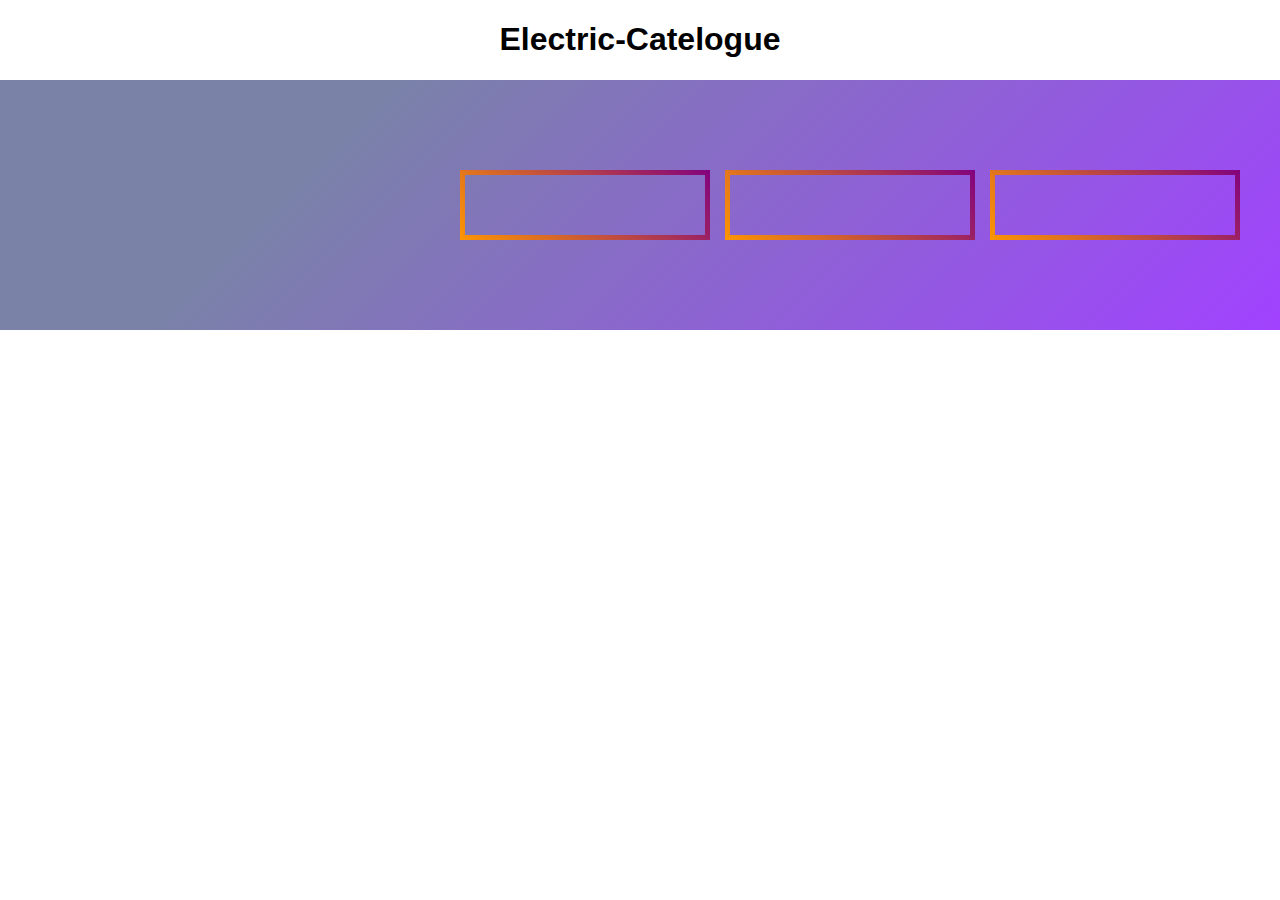
==== ELECTRIC.html @ 6e09bb6d "commit" ====
<!DOCTYPE html>
<html lang="en">
<head>
    <meta charset="UTF-8">
    <meta http-equiv="X-UA-Compatible" content="IE=edge">
    <meta name="viewport" content="width=device-width, initial-scale=1.0">
    <title>Document</title>
    <link rel="stylesheet" href="./style.css">
</head>
<body>
    <div><h1 style="text-align:center;">Electric-Catelogue </h1></div>

    <section id="catelogue">
        
        <div class="content catelogue--content">
          <div class="left"></div>
          <div class="right">
            <div class="item"></div>
            <div class="item"></div>
            <div class="item">

            </div>
          </div>
        </div>
      </section>
</body>
</html>
---- style.css ----
html {
    line-height: 1.15;
  }
  
  * {
    -webkit-box-sizing: border-box;
    box-sizing: border-box;
  }
  
  body {
    margin: 0;
    font-family: 'Oxygen', sans-serif;
    position: relative;
  }
  
  section {
    padding: 90px 15px;
  }
  
  .content {
    max-width: 1200px;
    display: block;
    margin: 0 auto;
  }
  
  p {
    font-size: 18px;
    margin: 5px 0 10px;
  }
  
  .bold {
    font-weight: 700;
  }
  
  .orange {
    color: #FF5100;
  }
  
  h2 {
    font-size: 36px;
    margin: 5px 0 10px;
  }
  
 
    h2 {
      font-size: 70px;
      color: #848484;
      font-weight: 700;
    }

  
  img {
    max-width: 100%;
    height: auto;
  }
  
  .center {
    text-align: center;
  }
  .site-header {
    z-index: 10;
    font-family: 'Roboto Condensed', sans-serif;
    display: -webkit-box;
    display: -ms-flexbox;
    display: flex;
    -webkit-box-align: center;
        -ms-flex-align: center;
            align-items: center;
    -webkit-box-orient: vertical;
    -webkit-box-direction: normal;
        -ms-flex-direction: column;
            flex-direction: column;
    position: -webkit-sticky;
    position: sticky;
    top: 0;
    background-color: #FFF;
  }
  
  .site-header {
      -webkit-box-pack: justify;
          -ms-flex-pack: justify;
              justify-content: space-between;
      -webkit-box-orient: horizontal;
      -webkit-box-direction: normal;
          -ms-flex-direction: row;
              flex-direction: row;
    
  }
  
  .site-header .nav-logo {
    -ms-flex-item-align: start;
        align-self: flex-start;
    padding: 10px 5px 5px;
  }
  
  .site-header .nav-logo a img {
    max-width: 200px;
    height: auto;
  }
  
  .site-header .nav-logo a img {
      max-width: 314px;
      height: auto;
    
  }
  
  .site-header .nav-links {
    display: none;
    width: 100%;
    background-color: #DEF0FF;
  }
  
  .site-header .nav-links {
      display: block;
      background-color: #FFF;
    
  }
  
  .site-header .nav-links ul {
    padding: 0;
    display: -webkit-box;
    display: -ms-flexbox;
    display: flex;
    -webkit-box-orient: vertical;
    -webkit-box-direction: normal;
        -ms-flex-direction: column;
            flex-direction: column;
    -webkit-box-pack: end;
        -ms-flex-pack: end;
            justify-content: flex-end;
  }
  
  .site-header .nav-links ul {
      -webkit-box-orient: horizontal;
      -webkit-box-direction: normal;
          -ms-flex-direction: row;
              flex-direction: row;
    
  }
  
  .site-header .nav-links ul li {
    list-style: none;
  }
  
  .site-header .nav-links ul li a {
    font-size: 18px;
    text-transform: uppercase;
    font-family: 400;
    color: #7f53ac;
    letter-spacing: 1.2px;
    padding: 10px 15px;
    text-decoration: none;
    display: block;
  }
  
  .site-header .nav-links ul li:hover {
    background-color: #efe0ff;
  }
  
  .site-header button {
    cursor: pointer;
    background: transparent;
    border: none;
    max-width: 50px;
    display: block;
    position: absolute;
    top: 10px;
    right: 10px;
  }
  
  .site-header button {
      top: 20px;
    
  }
  
  .site-header button {
      display: none;
    
  }
  
  .nav-links.active {
    display: block;
  }
  .banner {
    padding: 90px 15px;
    background-color: #923cb5;
    background-image: linear-gradient(147deg, #923cb5 0%, #000000 74%);
    text-align: center;
    color: #FFFFFF;
  }
  
  .banner .banner--content {
    max-width: 1400px;
    height: auto;
    display: block;
    margin: 0 auto;
    background-repeat: no-repeat;
    background-position: top right;
    background-size: contain;
  }
  
  .banner .banner--content .name {
    text-transform: uppercase;
  }
  
  .banner .banner--content .designation {
    color: rgba(255, 255, 255, 0.7);
    text-transform: uppercase;
    font-family: 'Oxygen', sans-serif;
    font-weight: 700;
    font-size: 36px;
    margin: 0;
  }
  
  .banner .banner--content .designation {
      font-size: 70px;
    
  }
  
  .banner .banner--content .tagline {
    font-size: 18px;
  }
  
  .banner .banner--content .tagline {
      font-size: 26px;
    
  }
  
  .promo {
    background-color: #DEF0FF;
  }
  
  .promo .content h2 {
    font-size: 36px;
    font-weight: 300;
    color: #222;
    text-shadow: 0 1px 2px #222;
  }
  
  .promo .content h2 {
      font-size: 70px;

  }
  
  .promo .content h2 span.orange {
    font-weight: 700;
  }
  
  .promo .content p {
    font-size: 22px;
  }
  .promo .content p {
      font-size: 36px;
    
  }
  #about .content h2 {
    text-align: center;
  }
  
  #about .about-container {
    display: block;
  }
  #about .about-container {
      display: -webkit-box;
      display: -ms-flexbox;
      display: flex;
      -webkit-box-pack: justify;
          -ms-flex-pack: justify;
              justify-content: space-between;
    
  }
  #about .about-container-left {
    -ms-flex-preferred-size: 40%;
        flex-basis: 40%;
    background: #DEF0FF;
    padding: 30px 15px;
  }
  #about .about-container-left li {
    font-style: italic;
    line-height: 1.9;
  }
  #about .about-container-right {
    -ms-flex-preferred-size: 60%;
        flex-basis: 60%;
    background: #F2F3F8;
    display: -webkit-box;
    display: -ms-flexbox;
    display: flex;
    -ms-flex-wrap: wrap;
        flex-wrap: wrap;
  }
  #about .about-container-right img {
    max-width: 100%;
    -ms-flex-item-align: start;
        align-self: flex-start;
  }
  #about .about-container-right img {
      -ms-flex-item-align: stretch;
          -ms-grid-row-align: stretch;
          align-self: stretch;
    
  }





#cate {
  background-color: #7f53ac;
  font-size: 25px;
  background-image: linear-gradient(315deg, #a142ff 0%, #7a82a8 74%);
}

#cate .cate--content {
  display: block;
}

#cate .cate--content {
    display: -webkit-box;
    display: -ms-flexbox;
    display: flex;
    -webkit-box-pack: justify;
        -ms-flex-pack: justify;
            justify-content: space-between;
    -webkit-box-align: center;
        -ms-flex-align: center;
            align-items: center;
  }

#cate .cate--content .left {
  -ms-flex-preferred-size: 30%;
      flex-basis: 30%;
}

#cate .cate--content .left h2 {
  font-size: 56px;
  color: #222;
}

#cate .cate--content .right {
  -ms-flex-preferred-size: 65%;
      flex-basis: 65%;
  display: block;
}

#cate .cate--content .right {
    display: -webkit-box;
    display: -ms-flexbox;
    display: flex;
    -webkit-box-pack: justify;
        -ms-flex-pack: justify;
            justify-content: space-between;
  }


#cate .cate--content .right .item {
  -ms-flex-preferred-size: 32%;
      flex-basis: 32%;
  text-align: center;
  border: 1px solid #222;
  padding: 30px 15px;
  margin-bottom: 30px;
  border-width: 5px 5px 5px 5px;
  -o-border-image: linear-gradient(45deg, #ff9800 0%, purple 100%);
     border-image: linear-gradient(45deg, #ff9800 0%, purple 100%);
  border-image-slice: 9;
  border-style: solid;
}

#cate .cate--content .right .item {
    margin-bottom: 0;
  }


#cate .cate--content .right .item img {
  max-width: 100px;
  height: auto;
}


  #contact .contact-detail, #contact address {
    max-width: 600px;
    display: block;
    margin: 0 auto;
  }
  #contact address {
    margin-top: 60px;
  }
  #contact address a {
    text-decoration: none;
  }

  
  .site-footer {
    background-color: rgb(71, 56, 56);
    padding: 90px 15px 30px;
  }
  .site-footer .site-footer--content {
    max-width: 600px;
    display: block;
    margin: 0 auto;
    color: #FFF;
    border-bottom: 1px solid #0000004D;
  }
    .site-footer .site-footer--content {
      display: -webkit-box;
      display: -ms-flexbox;
      display: flex;
      -webkit-box-pack: justify;
          -ms-flex-pack: justify;
              justify-content: space-between;
      -webkit-box-align: start;
          -ms-flex-align: start;
              align-items: flex-start;
    }
  
  .site-footer .site-footer--content .footer-left {
    -ms-flex-preferred-size: 55%;
        flex-basis: 55%;
  }
  .site-footer .site-footer--content .footer-left p {
    font-size: 16px;
    line-height: 1.6;
    color: #E0E0E0;
  }
  .site-footer .site-footer--content .footer-right {
    -ms-flex-preferred-size: 40%;
        flex-basis: 40%;
    text-align: right;
  }
  .site-footer .site-footer--content a {
    color: #FFF;
    text-decoration: none;
  }  
  .site-footer .copyright-notice {
    padding-top: 20px;
    text-align: center;
    color: #7A7A7A;
    border-top: 1px solid #FFFFFF0D;
  }

  






  
#catelogue {
  background-color: #7f53ac;
  font-size: 25px;
  background-image: linear-gradient(315deg, #a142ff 0%, #7a82a8 74%);
}

#catelogue .catelogue--content {
  display: block;
}

#catelogue .catelogue--content {
    display: -webkit-box;
    display: -ms-flexbox;
    display: flex;
    -webkit-box-pack: justify;
        -ms-flex-pack: justify;
            justify-content: space-between;
    -webkit-box-align: center;
        -ms-flex-align: center;
            align-items: center;
  }

#catelogue .catelogue--content .left {
  -ms-flex-preferred-size: 30%;
      flex-basis: 30%;
}

#catelogue .catelogue--content .left h2 {
  font-size: 56px;
  color: #222;
}

#catelogue .catelogue--content .right {
  -ms-flex-preferred-size: 65%;
      flex-basis: 65%;
  display: block;
}

#catelogue .catelogue--content .right {
    display: -webkit-box;
    display: -ms-flexbox;
    display: flex;
    -webkit-box-pack: justify;
        -ms-flex-pack: justify;
            justify-content: space-between;
  }


#catelogue .catelogue--content .right .item {
  -ms-flex-preferred-size: 32%;
      flex-basis: 32%;
  text-align: center;
  border: 1px solid #222;
  padding: 30px 15px;
  margin-bottom: 30px;
  border-width: 5px 5px 5px 5px;
  -o-border-image: linear-gradient(45deg, #ff9800 0%, purple 100%);
     border-image: linear-gradient(45deg, #ff9800 0%, purple 100%);
  border-image-slice: 9;
  border-style: solid;
}

#catelogue .catelogue--content .right .item {
    margin-bottom: 0;
  }


#catelogue .catelogue--content .right .item img {
  max-width: 100px;
  height: auto;
}
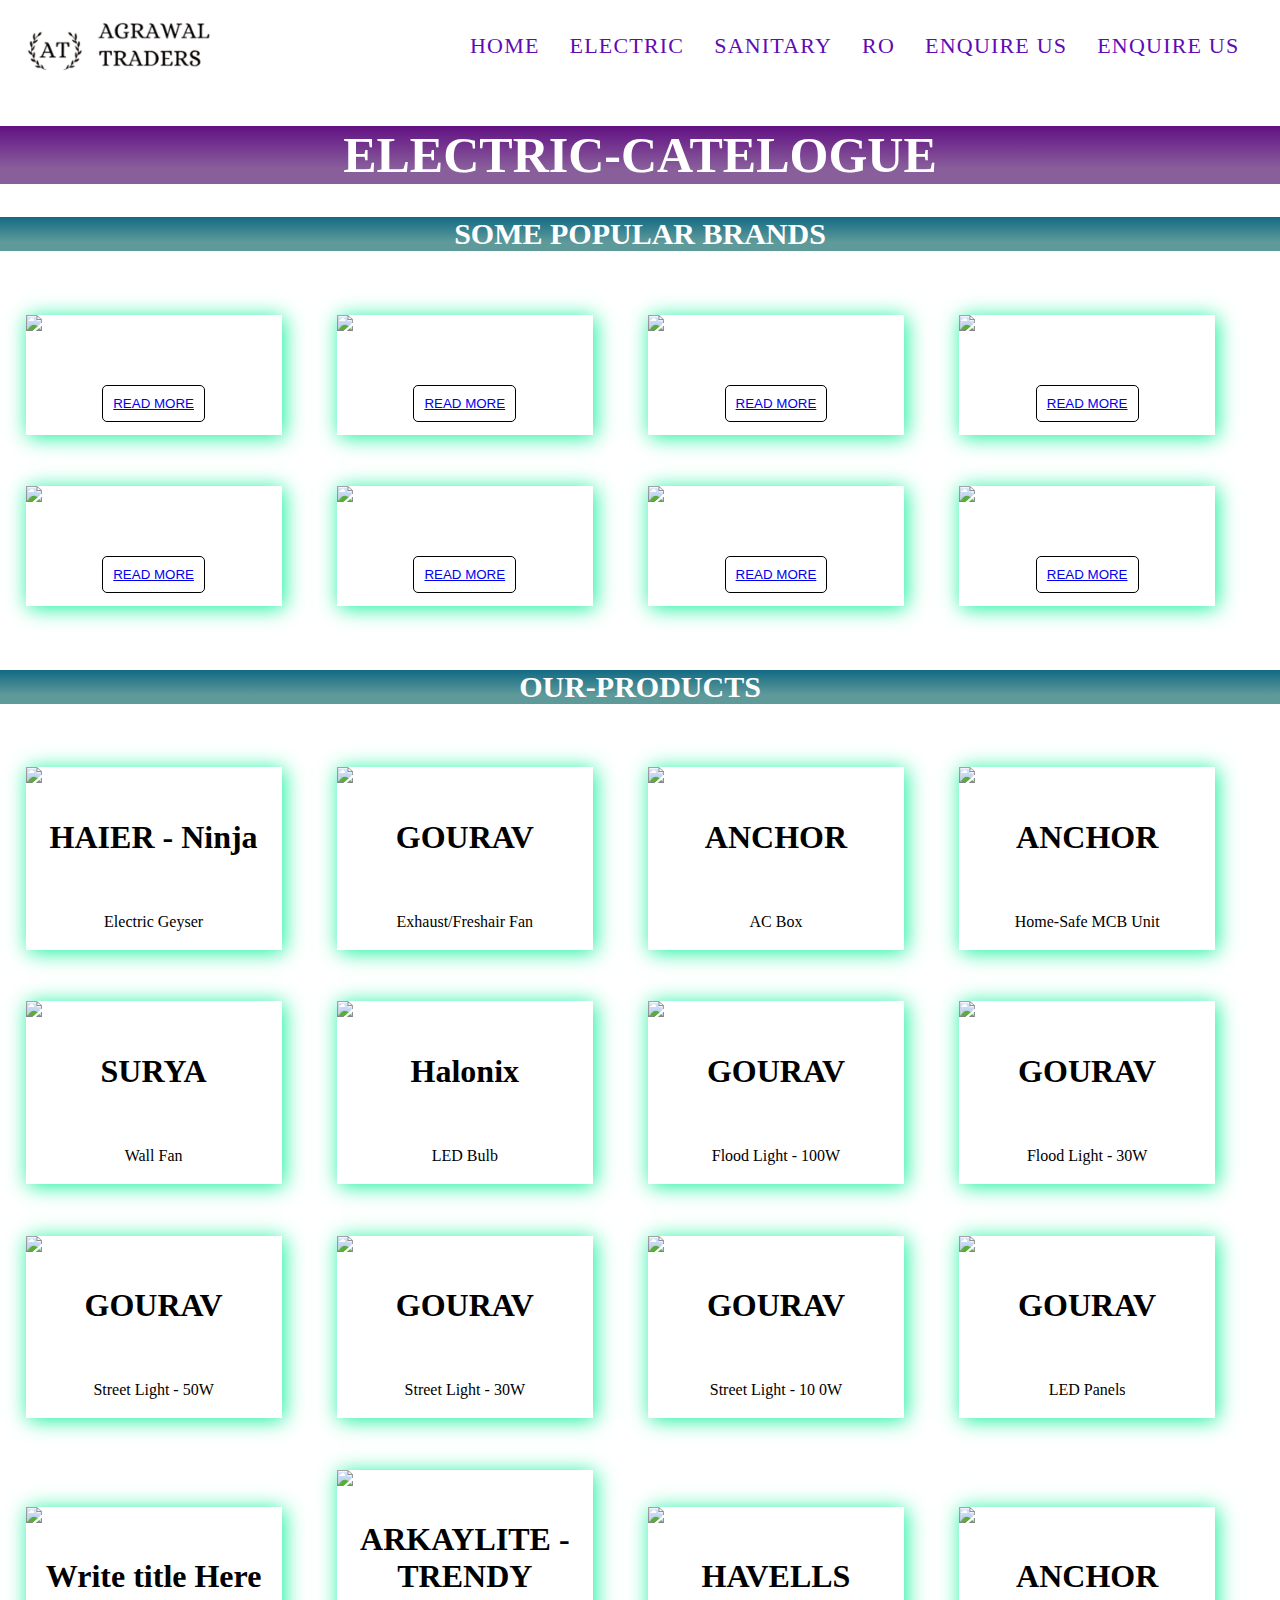
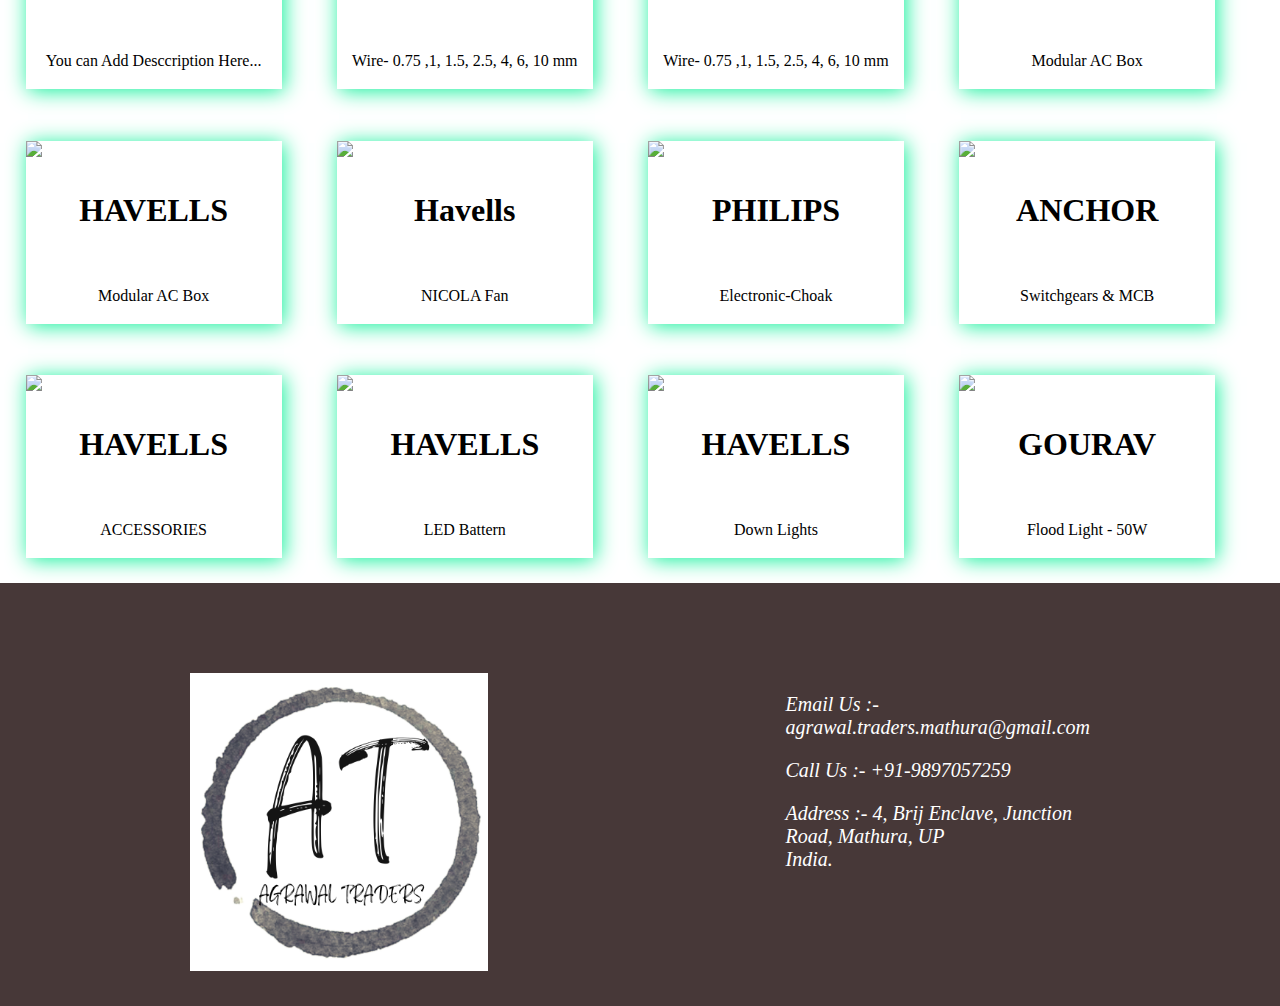
==== commit 99ad94f2: "commit" ====
--- a/ELECTRIC.html
+++ b/ELECTRIC.html
@@ -4,24 +4,427 @@
     <meta charset="UTF-8">
     <meta http-equiv="X-UA-Compatible" content="IE=edge">
     <meta name="viewport" content="width=device-width, initial-scale=1.0">
-    <title>Document</title>
+    <title>AT-Electric Catelogue</title>
     <link rel="stylesheet" href="./style.css">
 </head>
 <body>
-    <div><h1 style="text-align:center;">Electric-Catelogue </h1></div>
-
-    <section id="catelogue">
+
+   <nav class="header">
+      <img src="./images/logo agrawal traders.png" alt=""  height="10%" width="15%">
+      
+      <div class="links">
+        <ul>
+          <li><a href="index.html">Home</a></li>
+          <li><a href="ELECTRIC.html">ELECTRIC</a></li>
+          <li><a href="SANITARY.html">SANITARY</a></li>
+          <li><a href="RO.html">RO</a></li>
+          <li><a href="Enquiry.html">Enquire Us</a></li>
+          <li><a href="Enquiry.html">Enquire Us</a></li>
+        </ul>
+      </div>
+  </nav>
+
+
+
+  <div class="top"><h1 style="text-align:center;">ELECTRIC-CATELOGUE </h1></div>
+  
+  <div class="mid">
+    <h1 style="text-align:center">SOME POPULAR BRANDS</h1>  
+   </div>
+    <br>
+<div class="main">
+   <div class="card">
+   <div class="image">
+      <img src="./images/logo/havells.png">
+   </div>
+   <div class="des">
+    <button><a href="https://www.havells.com/">READ MORE</a></button>
+   </div>
+   </div>
+   
+   <div class="card">
+   <div class="image">
+      <img src="./images/logo/anchor.png">
+   </div>
+   <div class="des">
+    <button><a href="https://lsin.panasonic.com/">READ MORE</a></button>
+   </div>
+   </div>
+   
+
+   <div class="card">
+    <div class="image">
+       <img src="./images/logo/philips.png">
+    </div>
+    <div class="des">
+     <button><a href="https://www.lighting.philips.co.in/">READ MORE</a></button>
+    </div>
+    </div>
+   
+    
+    <div class="card">
+   <div class="image">
+      <img src="./images/logo/HALONIX.png">
+   </div>
+   <div class="des">
+    <button><a href="https://www.halonix.co.in/">READ MORE</a></button>
+   </div>
+   </div>
+   
+
+   <div class="card">
+    <div class="image">
+       <img src="./images/logo/kent.png">
+    </div>
+    <div class="des">
+     <button><a href="https://www.kentbharat.com/">READ MORE</a></button>
+    </div>
+    </div>
+   
+
+    <div class="card">
+    <div class="image">
+       <img src="./images/logo/orient.png">
+    </div>
+    <div class="des">
+     <button><a href="https://www.orientelectric.com/">READ MORE</a></button>
+    </div>
+    </div>
+   
+
+    <div class="card">
+    <div class="image">
+       <img src="./images/logo/crompton.png">
+    </div>
+    <div class="des">
+     <button><a href="https://www.crompton.co.in/">READ MORE</a></button>
+    </div>
+    </div>
+   
+
+    <div class="card">
+    <div class="image">
+       <img src="./images/logo/surya.png">
+    </div>
+    <div class="des">
+     <button><a href="https://surya.co.in/">READ MORE</a></button>
+    </div>
+    </div>
+   
+<br>
+</div>
+<br>
+<div class="mid">
+<h1 style="text-align:center">OUR-PRODUCTS</h1>
+</div>
+<br>
+
+
+   <div class="card">
+   <div class="image">
+      <img src="./images/products/E1.png">
+   </div>
+   <div class="title">
+    <h1>HAIER - Ninja</h1>
+   </div>
+   <div class="des">
+    <p>Electric Geyser </p>
+   </div>
+   </div>
+   
+   <div class="card">
+   <div class="image">
+      <img src="./images/products/E2.png">
+   </div>
+   <div class="title">
+    <h1>GOURAV</h1>
+   </div>
+   <div class="des">
+    <p>Exhaust/Freshair Fan</p>
+   </div>
+   </div>
+
+   <div class="card">
+   <div class="image">
+      <img src="./images/products/E3.png">
+   </div>
+   <div class="title">
+    <h1>ANCHOR</h1>
+   </div>
+   <div class="des">
+    <p>AC Box</p>
+   </div>
+   </div>
+
+   <div class="card">
+   <div class="image">
+      <img src="./images/products/E4.png">
+   </div>
+   <div class="title">
+    <h1>ANCHOR</h1>
+   </div>
+   <div class="des">
+    <p>Home-Safe MCB Unit</p>
+   </div>
+   </div>
+
+   <div class="card">
+   <div class="image">
+      <img src="./images/products/E5.png">
+   </div>
+   <div class="title">
+    <h1>SURYA</h1>
+   </div>
+   <div class="des">
+    <p>Wall Fan</p>
+   </div>
+   </div>
+
+   <div class="card">
+   <div class="image">
+      <img src="./images/products/E6.png">
+   </div>
+   <div class="title">
+    <h1>Halonix</h1>
+   </div>
+   <div class="des">
+    <p>LED Bulb</p>
+   </div>
+   </div>
+
+   <div class="card">
+   <div class="image">
+      <img src="./images/products/E7.png">
+   </div>
+   <div class="title">
+    <h1>GOURAV</h1>
+   </div>
+   <div class="des">
+    <p>Flood Light - 100W</p>
+   </div>
+   </div>
+
+   <div class="card">
+   <div class="image">
+      <img src="./images/products/E8.png">
+   </div>
+   <div class="title">
+    <h1>GOURAV</h1>
+   </div>
+   <div class="des">
+    <p>Flood Light - 30W</p>
+   </div>
+   </div>
+
+   <div class="card">
+   <div class="image">
+      <img src="./images/products/E9.png">
+   </div>
+   <div class="title">
+    <h1>GOURAV</h1>
+   </div>
+   <div class="des">
+    <p>Street Light - 50W</p>
+   </div>
+   </div>
+
+   <div class="card">
+   <div class="image">
+      <img src="./images/products/E10.png">
+   </div>
+   <div class="title">
+    <h1>GOURAV</h1>
+   </div>
+   <div class="des">
+    <p>Street Light - 30W</p>
+   </div>
+   </div>
+
+   <div class="card">
+   <div class="image">
+      <img src="./images/products/E11.png">
+   </div>
+   <div class="title">
+    <h1>GOURAV</h1>
+   </div>
+   <div class="des">
+    <p>Street Light - 10   0W</p>
+   </div>
+   </div>
+
+   <div class="card">
+   <div class="image">
+      <img src="./images/products/E12.png">
+   </div>
+   <div class="title">
+    <h1>GOURAV</h1>
+   </div>
+   <div class="des">
+    <p>LED Panels</p>
+   </div>
+   </div>
+
+   <div class="card">
+   <div class="image">
+      <img src="./images/products/E13.png">
+   </div>
+   <div class="title">
+    <h1>Write title Here</h1>
+   </div>
+   <div class="des">
+    <p>You can Add Desccription Here...</p>
+   </div>
+   </div>
+
+   <div class="card">
+   <div class="image">
+      <img src="./images/products/E14.png">
+   </div>
+   <div class="title">
+    <h1>ARKAYLITE - TRENDY</h1>
+   </div>
+   <div class="des">
+    <p>Wire- 0.75 ,1, 1.5, 2.5, 4, 6, 10 mm  </p>
+   </div>
+   </div>
+
+   <div class="card">
+   <div class="image">
+      <img src="./images/products/E15.png">
+   </div>
+   <div class="title">
+    <h1>HAVELLS</h1>
+   </div>
+   <div class="des">
+    <p>Wire- 0.75 ,1, 1.5, 2.5, 4, 6, 10 mm  </p>
+   </div>
+   </div>
+
+   <div class="card">
+   <div class="image">
+      <img src="./images/products/E16.png">
+   </div>
+   <div class="title">
+    <h1>ANCHOR</h1>
+   </div>
+   <div class="des">
+    <p>Modular AC Box</p>
+   </div>
+   </div>
+
+   <div class="card">
+   <div class="image">
+      <img src="./images/products/E17.png">
+   </div>
+   <div class="title">
+    <h1>HAVELLS</h1>
+   </div>
+   <div class="des">
+    <p>Modular AC Box</p>
+   </div>
+   </div>
+
+   <div class="card">
+   <div class="image">
+      <img src="./images/products/E18.png">
+   </div>
+   <div class="title">
+    <h1>Havells</h1>
+   </div>
+   <div class="des">
+    <p>NICOLA Fan</p>
+   </div>
+   </div>
+
+   <div class="card">
+   <div class="image">
+      <img src="./images/products/E19.png">
+   </div>
+   <div class="title">
+    <h1>PHILIPS</h1>
+   </div>
+   <div class="des">
+    <p>Electronic-Choak</p>
+   </div>
+   </div>
+
+   <div class="card">
+   <div class="image">
+      <img src="./images/products/E20.png">
+   </div>
+   <div class="title">
+    <h1>ANCHOR</h1>
+   </div>
+   <div class="des">
+    <p>Switchgears & MCB</p>
+   </div>
+   </div>
+
+   <div class="card">
+   <div class="image">
+      <img src="./images/products/E21.png">
+   </div>
+   <div class="title">
+    <h1>HAVELLS</h1>
+   </div>
+   <div class="des">
+    <p>ACCESSORIES</p>
+   </div>
+   </div>
+
+   <div class="card">
+   <div class="image">
+      <img src="./images/products/E22.png">
+   </div>
+   <div class="title">
+    <h1>HAVELLS</h1>
+   </div>
+   <div class="des">
+    <p>LED Battern</p>
+   </div>
+   </div>
+   
+   <div class="card">
+   <div class="image">
+      <img src="./images/products/E23.png">
+   </div>
+   <div class="title">
+    <h1>HAVELLS</h1>
+   </div>
+   <div class="des">
+    <p>Down Lights</p>
+   </div>
+   </div>
+
+   <div class="card">
+   <div class="image">
+      <img src="./images/products/E24.png">
+   </div>
+   <div class="title">
+    <h1>GOURAV</h1>
+   </div>
+   <div class="des">
+    <p>Flood Light - 50W</p>
+   </div>
+   </div>
+
+
+   <footer class="site-footer">
+      <div class="content site-footer--content">
+        <div class="left">
+          <a href="./images/Location.png"><img src="./images/AT.png" alt="AGRAWAL Traders" height="50%" width="50%"></div></a>
         
-        <div class="content catelogue--content">
-          <div class="left"></div>
-          <div class="right">
-            <div class="item"></div>
-            <div class="item"></div>
-            <div class="item">
-
-            </div>
-          </div>
+        <div class="right">
+          <address>
+            <p>Email Us :- <a href="agrawal.traders.mathura@gmail.com">agrawal.traders.mathura@gmail.com</a></p>
+            <p></p>Call Us :- <a href="tel:+919897057259">+91-9897057259</a></p>
+            <p>Address :- 4, Brij Enclave, Junction Road, Mathura, UP<br>
+              India.</p>
+              <br>
+          </address>
         </div>
-      </section>
+      </div>
+    </footer>
 </body>
+
 </html>--- a/style.css
+++ b/style.css
@@ -1,521 +1,400 @@
 
-html {
-    line-height: 1.15;
-  }
-  
-  * {
-    -webkit-box-sizing: border-box;
-    box-sizing: border-box;
-  }
-  
+  @media screen and  (max-width: 1600px){
   body {
     margin: 0;
-    font-family: 'Oxygen', sans-serif;
     position: relative;
   }
-  
+}
+
+@media screen and  (max-width: 1600px){
   section {
     padding: 90px 15px;
   }
-  
+}
+ 
+@media screen and  (max-width: 1600px){
   .content {
     max-width: 1200px;
     display: block;
     margin: 0 auto;
   }
-  
-  p {
-    font-size: 18px;
-    margin: 5px 0 10px;
-  }
-  
-  .bold {
-    font-weight: 700;
-  }
-  
-  .orange {
-    color: #FF5100;
-  }
-  
-  h2 {
-    font-size: 36px;
-    margin: 5px 0 10px;
-  }
-  
- 
-    h2 {
-      font-size: 70px;
-      color: #848484;
-      font-weight: 700;
-    }
-
-  
+}
+@media screen and   (max-width: 1600px){
   img {
     max-width: 100%;
     height: auto;
   }
-  
+}
+@media screen and   (max-width: 1600px){
   .center {
     text-align: center;
   }
-  .site-header {
-    z-index: 10;
-    font-family: 'Roboto Condensed', sans-serif;
-    display: -webkit-box;
-    display: -ms-flexbox;
+}
+
+
+
+
+@media screen and  (max-width: 1600px){
+  .header {
     display: flex;
-    -webkit-box-align: center;
-        -ms-flex-align: center;
-            align-items: center;
-    -webkit-box-orient: vertical;
-    -webkit-box-direction: normal;
-        -ms-flex-direction: column;
-            flex-direction: column;
-    position: -webkit-sticky;
-    position: sticky;
+    padding-left: 2%;
+    padding-right:2%;
+    align-items: center;
+    position:sticky;
     top: 0;
     background-color: #FFF;
   }
-  
-  .site-header {
-      -webkit-box-pack: justify;
-          -ms-flex-pack: justify;
-              justify-content: space-between;
-      -webkit-box-orient: horizontal;
-      -webkit-box-direction: normal;
-          -ms-flex-direction: row;
-              flex-direction: row;
-    
-  }
-  
-  .site-header .nav-logo {
-    -ms-flex-item-align: start;
-        align-self: flex-start;
-    padding: 10px 5px 5px;
-  }
-  
-  .site-header .nav-logo a img {
-    max-width: 200px;
-    height: auto;
-  }
-  
-  .site-header .nav-logo a img {
-      max-width: 314px;
-      height: auto;
-    
-  }
-  
-  .site-header .nav-links {
-    display: none;
-    width: 100%;
-    background-color: #DEF0FF;
-  }
-  
-  .site-header .nav-links {
-      display: block;
-      background-color: #FFF;
-    
-  }
-  
-  .site-header .nav-links ul {
-    padding: 0;
-    display: -webkit-box;
-    display: -ms-flexbox;
+}
+
+@media screen and  (max-width: 1600px){
+  .header .links {
+      width: 100%;
+  }
+  }
+
+  @media screen and  (max-width: 1600px){
+  .header .links ul {
     display: flex;
-    -webkit-box-orient: vertical;
-    -webkit-box-direction: normal;
-        -ms-flex-direction: column;
-            flex-direction: column;
-    -webkit-box-pack: end;
-        -ms-flex-pack: end;
-            justify-content: flex-end;
-  }
-  
-  .site-header .nav-links ul {
-      -webkit-box-orient: horizontal;
-      -webkit-box-direction: normal;
-          -ms-flex-direction: row;
-              flex-direction: row;
-    
-  }
-  
-  .site-header .nav-links ul li {
+    justify-content: flex-end;
+  }
+}
+
+@media screen and   (max-width: 1600px){
+  .header .links ul li {
     list-style: none;
   }
-  
-  .site-header .nav-links ul li a {
-    font-size: 18px;
+}
+@media screen and  (max-width: 1600px){
+  .header .links ul li a {
+    font-size: 22px;
     text-transform: uppercase;
-    font-family: 400;
-    color: #7f53ac;
+    color: #600bb4;
     letter-spacing: 1.2px;
     padding: 10px 15px;
     text-decoration: none;
     display: block;
   }
-  
-  .site-header .nav-links ul li:hover {
-    background-color: #efe0ff;
-  }
-  
-  .site-header button {
-    cursor: pointer;
-    background: transparent;
-    border: none;
-    max-width: 50px;
-    display: block;
-    position: absolute;
-    top: 10px;
-    right: 10px;
-  }
-  
-  .site-header button {
-      top: 20px;
-    
-  }
-  
-  .site-header button {
-      display: none;
-    
-  }
-  
-  .nav-links.active {
-    display: block;
-  }
+}
+
+@media screen and  (max-width: 1600px){
+  .header .links ul li:hover {
+    background-color: #2aedd9;
+    transition: 0.5s;
+  }
+}
+
+
+
+
+
+
+
+@media screen and  (max-width: 1600px){
   .banner {
     padding: 90px 15px;
-    background-color: #923cb5;
-    background-image: linear-gradient(147deg, #923cb5 0%, #000000 74%);
+    background-image: linear-gradient(165deg, #923cb5 0%, #000000 74%);
     text-align: center;
     color: #FFFFFF;
   }
+}
   
-  .banner .banner--content {
-    max-width: 1400px;
-    height: auto;
-    display: block;
-    margin: 0 auto;
-    background-repeat: no-repeat;
-    background-position: top right;
-    background-size: contain;
-  }
-  
+@media screen and  (max-width: 1600px){
+  .banner .banner--content .designation {
+    color: rgba(225, 209, 209, 0.829);
+    text-transform: uppercase;
+    margin: 0;
+    font-size: 50px; 
+  }
+}
+
+@media screen and  (max-width: 1600px){
   .banner .banner--content .name {
-    text-transform: uppercase;
-  }
-  
-  .banner .banner--content .designation {
-    color: rgba(255, 255, 255, 0.7);
-    text-transform: uppercase;
-    font-family: 'Oxygen', sans-serif;
-    font-weight: 700;
-    font-size: 36px;
-    margin: 0;
-  }
-  
-  .banner .banner--content .designation {
-      font-size: 70px;
-    
-  }
-  
-  .banner .banner--content .tagline {
-    font-size: 18px;
-  }
-  
-  .banner .banner--content .tagline {
-      font-size: 26px;
-    
-  }
-  
+      font-size: 30px;    
+  }
+}
+@media screen and   (max-width: 1600px){
   .promo {
     background-color: #DEF0FF;
   }
-  
+}
+@media screen and  (max-width: 1600px){
   .promo .content h2 {
-    font-size: 36px;
     font-weight: 300;
-    color: #222;
-    text-shadow: 0 1px 2px #222;
-  }
-  
-  .promo .content h2 {
-      font-size: 70px;
-
-  }
-  
-  .promo .content h2 span.orange {
-    font-weight: 700;
-  }
-  
+    text-shadow: 1px 1px 2px #222;
+    font-size: 50px;
+  }
+}
+
+
+@media screen and  (max-width: 1600px){
   .promo .content p {
-    font-size: 22px;
-  }
-  .promo .content p {
-      font-size: 36px;
-    
-  }
+      font-size: 35px; 
+  }
+}
+
+
+
+
+
+
+@media screen and  (max-width: 1600px){
   #about .content h2 {
     text-align: center;
-  }
+    font-size:50px;
+  }
+}
   
+@media screen and  (max-width: 1600px){
   #about .about-container {
-    display: block;
-  }
-  #about .about-container {
-      display: -webkit-box;
-      display: -ms-flexbox;
       display: flex;
-      -webkit-box-pack: justify;
-          -ms-flex-pack: justify;
-              justify-content: space-between;
-    
-  }
+      justify-content: space-between;
+  }
+}
+@media screen and  (max-width: 1600px){
   #about .about-container-left {
-    -ms-flex-preferred-size: 40%;
-        flex-basis: 40%;
+    flex-basis: 40%;
     background: #DEF0FF;
     padding: 30px 15px;
   }
+}
+
+@media screen and  (max-width: 1600px){
   #about .about-container-left li {
     font-style: italic;
     line-height: 1.9;
   }
+}
+
+@media screen and  (max-width: 1600px){
   #about .about-container-right {
-    -ms-flex-preferred-size: 60%;
-        flex-basis: 60%;
+    flex-basis: 60%;
     background: #F2F3F8;
-    display: -webkit-box;
-    display: -ms-flexbox;
     display: flex;
-    -ms-flex-wrap: wrap;
-        flex-wrap: wrap;
-  }
-  #about .about-container-right img {
-    max-width: 100%;
-    -ms-flex-item-align: start;
-        align-self: flex-start;
-  }
-  #about .about-container-right img {
-      -ms-flex-item-align: stretch;
-          -ms-grid-row-align: stretch;
-          align-self: stretch;
-    
-  }
-
-
-
-
-
+  }
+}
+
+@media screen and  (max-width: 1600px){
 #cate {
   background-color: #7f53ac;
   font-size: 25px;
   background-image: linear-gradient(315deg, #a142ff 0%, #7a82a8 74%);
 }
-
+}
+
+@media screen and  (max-width: 1600px){
 #cate .cate--content {
   display: block;
 }
-
+}
+
+@media screen and  (max-width: 1600px){
 #cate .cate--content {
-    display: -webkit-box;
-    display: -ms-flexbox;
     display: flex;
-    -webkit-box-pack: justify;
-        -ms-flex-pack: justify;
-            justify-content: space-between;
-    -webkit-box-align: center;
-        -ms-flex-align: center;
-            align-items: center;
-  }
-
-#cate .cate--content .left {
-  -ms-flex-preferred-size: 30%;
-      flex-basis: 30%;
-}
-
+    justify-content: space-between;
+    align-items: center;
+  }
+}
+
+
+@media screen and  (max-width: 1600px){
 #cate .cate--content .left h2 {
-  font-size: 56px;
-  color: #222;
-}
-
+  font-size: 56px;  
+}
+}
+
+@media screen and  (max-width: 1600px){
 #cate .cate--content .right {
-  -ms-flex-preferred-size: 65%;
       flex-basis: 65%;
-  display: block;
-}
-
-#cate .cate--content .right {
-    display: -webkit-box;
-    display: -ms-flexbox;
-    display: flex;
-    -webkit-box-pack: justify;
-        -ms-flex-pack: justify;
-            justify-content: space-between;
-  }
-
-
+      display: flex;
+    justify-content: space-between;
+}
+}
+
+@media screen and (max-width: 1600px){
 #cate .cate--content .right .item {
-  -ms-flex-preferred-size: 32%;
-      flex-basis: 32%;
   text-align: center;
-  border: 1px solid #222;
-  padding: 30px 15px;
-  margin-bottom: 30px;
+  padding: 15px 15px;
+  margin-bottom: 15px;
   border-width: 5px 5px 5px 5px;
-  -o-border-image: linear-gradient(45deg, #ff9800 0%, purple 100%);
-     border-image: linear-gradient(45deg, #ff9800 0%, purple 100%);
-  border-image-slice: 9;
+     border-image: linear-gradient(55deg, #ff9800 0%, purple 100%);
+  border-image-slice: 1;
   border-style: solid;
 }
-
-#cate .cate--content .right .item {
-    margin-bottom: 0;
-  }
-
-
+}
+
+@media screen and (max-width: 1600px) and  (min-width: 800px){
 #cate .cate--content .right .item img {
-  max-width: 100px;
-  height: auto;
-}
-
-
+  max-width: 200px;
+}
+}
+
+
+
+@media screen and (max-width: 1600px){
   #contact .contact-detail, #contact address {
     max-width: 600px;
     display: block;
     margin: 0 auto;
   }
+}
+
+
+@media screen and  (max-width: 1600px){
   #contact address {
     margin-top: 60px;
   }
+}
+
+@media screen and (max-width: 1600px){
   #contact address a {
     text-decoration: none;
   }
-
-  
-  .site-footer {
+}
+
+@media screen and (max-width: 1600px){
+  #contact h2 {
+    font-size:50px;
+  }
+}
+
+  @media screen and  (max-width: 1600px){
+  #contact .cont--contact{
+    display: flex;
+    justify-content: space-between;
+    align-items: center;
+  }
+}
+ 
+@media screen and (max-width: 1600px){
+  #contact .cont--contact .left{
+    justify-content: space-between;
+    padding-left: 10%;
+  }
+}
+
+  @media screen and  (max-width: 1600px){
+  #contact .cont--contact .right{
+  display: flex;
+  justify-content: space-between;
+  padding-right: 10%;
+  }
+}
+
+
+@media screen and  (max-width: 1600px){
+div .enq a {
+  font-family:'Courier New', Courier, monospace;
+  color:#000000;
+  box-shadow:#600bb4;
+  display: flex;
+  justify-content: space-between;
+  font-size:20px;
+  text-decoration: none;
+  text-align: center;
+}
+}
+
+
+@media screen and (max-width: 1600px){
+.enq-button {
+  display: flex;
+  justify-content: center;
+}
+}
+
+@media screen and (max-width: 1600px){
+.site-footer {
     background-color: rgb(71, 56, 56);
     padding: 90px 15px 30px;
   }
-  .site-footer .site-footer--content {
-    max-width: 600px;
-    display: block;
-    margin: 0 auto;
-    color: #FFF;
-    border-bottom: 1px solid #0000004D;
-  }
+}
+
+
+@media screen and (max-width: 1600px){
     .site-footer .site-footer--content {
-      display: -webkit-box;
-      display: -ms-flexbox;
+      max-width: 900px;
+      font-size:20px;
+      color: #FFF;
       display: flex;
-      -webkit-box-pack: justify;
-          -ms-flex-pack: justify;
-              justify-content: space-between;
-      -webkit-box-align: start;
-          -ms-flex-align: start;
-              align-items: flex-start;
+      justify-content: space-between;
     }
-  
-  .site-footer .site-footer--content .footer-left {
-    -ms-flex-preferred-size: 55%;
-        flex-basis: 55%;
-  }
-  .site-footer .site-footer--content .footer-left p {
-    font-size: 16px;
-    line-height: 1.6;
-    color: #E0E0E0;
-  }
-  .site-footer .site-footer--content .footer-right {
-    -ms-flex-preferred-size: 40%;
-        flex-basis: 40%;
-    text-align: right;
-  }
+  }
+ 
+  @media screen and (max-width: 1600px){
   .site-footer .site-footer--content a {
     color: #FFF;
     text-decoration: none;
   }  
-  .site-footer .copyright-notice {
-    padding-top: 20px;
-    text-align: center;
-    color: #7A7A7A;
-    border-top: 1px solid #FFFFFF0D;
-  }
+}
+
 
   
-
-
-
-
-
-
-  
-#catelogue {
-  background-color: #7f53ac;
-  font-size: 25px;
-  background-image: linear-gradient(315deg, #a142ff 0%, #7a82a8 74%);
-}
-
-#catelogue .catelogue--content {
-  display: block;
-}
-
-#catelogue .catelogue--content {
-    display: -webkit-box;
-    display: -ms-flexbox;
-    display: flex;
-    -webkit-box-pack: justify;
-        -ms-flex-pack: justify;
-            justify-content: space-between;
-    -webkit-box-align: center;
-        -ms-flex-align: center;
-            align-items: center;
-  }
-
-#catelogue .catelogue--content .left {
-  -ms-flex-preferred-size: 30%;
-      flex-basis: 30%;
-}
-
-#catelogue .catelogue--content .left h2 {
-  font-size: 56px;
-  color: #222;
-}
-
-#catelogue .catelogue--content .right {
-  -ms-flex-preferred-size: 65%;
-      flex-basis: 65%;
-  display: block;
-}
-
-#catelogue .catelogue--content .right {
-    display: -webkit-box;
-    display: -ms-flexbox;
-    display: flex;
-    -webkit-box-pack: justify;
-        -ms-flex-pack: justify;
-            justify-content: space-between;
-  }
-
-
-#catelogue .catelogue--content .right .item {
-  -ms-flex-preferred-size: 32%;
-      flex-basis: 32%;
-  text-align: center;
-  border: 1px solid #222;
-  padding: 30px 15px;
-  margin-bottom: 30px;
-  border-width: 5px 5px 5px 5px;
-  -o-border-image: linear-gradient(45deg, #ff9800 0%, purple 100%);
-     border-image: linear-gradient(45deg, #ff9800 0%, purple 100%);
-  border-image-slice: 9;
-  border-style: solid;
-}
-
-#catelogue .catelogue--content .right .item {
-    margin-bottom: 0;
-  }
-
-
-#catelogue .catelogue--content .right .item img {
-  max-width: 100px;
-  height: auto;
-}
+@media screen and (max-width: 1600px){
+ .card{
+      width: 20%;
+      display: inline-block;
+      box-shadow: 2px 2px 20px rgb(12, 240, 153);
+      margin: 2%;
+     }
+    }
+
+    @media screen and (max-width: 1600px){
+     .card:hover{
+      background-color:rgb(248, 174, 36);
+     }
+    }
+
+@media screen and (max-width: 1600px){
+ .title{
+   text-align: center;
+   padding: 10px;
+  }
+}
+
+  @media screen and (max-width: 1600px){
+ .des{
+   padding: 3px;
+   text-align: center; 
+   padding-top: 10px;
+   border-bottom-right-radius: 5px;
+   border-bottom-left-radius: 5px;
+ }
+}
+@media screen and (max-width: 1600px){
+ button{
+   margin-top: 40px;
+   margin-bottom: 10px;
+   background-color: white;
+   border: 1px solid black;
+   border-radius: 5px;
+   padding:10px;
+ }
+}
+@media screen and  (max-width: 1600px){
+ button:hover{
+   background-color: black;
+   color: white;
+   transition: .5s;
+   cursor: pointer;
+ }
+}
+
+@media screen and (max-width: 1600px){
+.top h1 {
+  background-image: linear-gradient(180deg, rgb(98, 17, 131) 0%, rgb(137, 95, 155) 74%);
+  font-size:50px;
+  text-align:center;
+  color:white;
+}
+}
+
+@media screen and  (max-width: 1600px){
+.mid h1 {
+  background-image: linear-gradient(180deg, rgb(17, 106, 131) 0%, rgb(95, 154, 155) 74%);
+  font-size:30px;
+  text-align:center;
+  color:white;
+}
+}
+
+
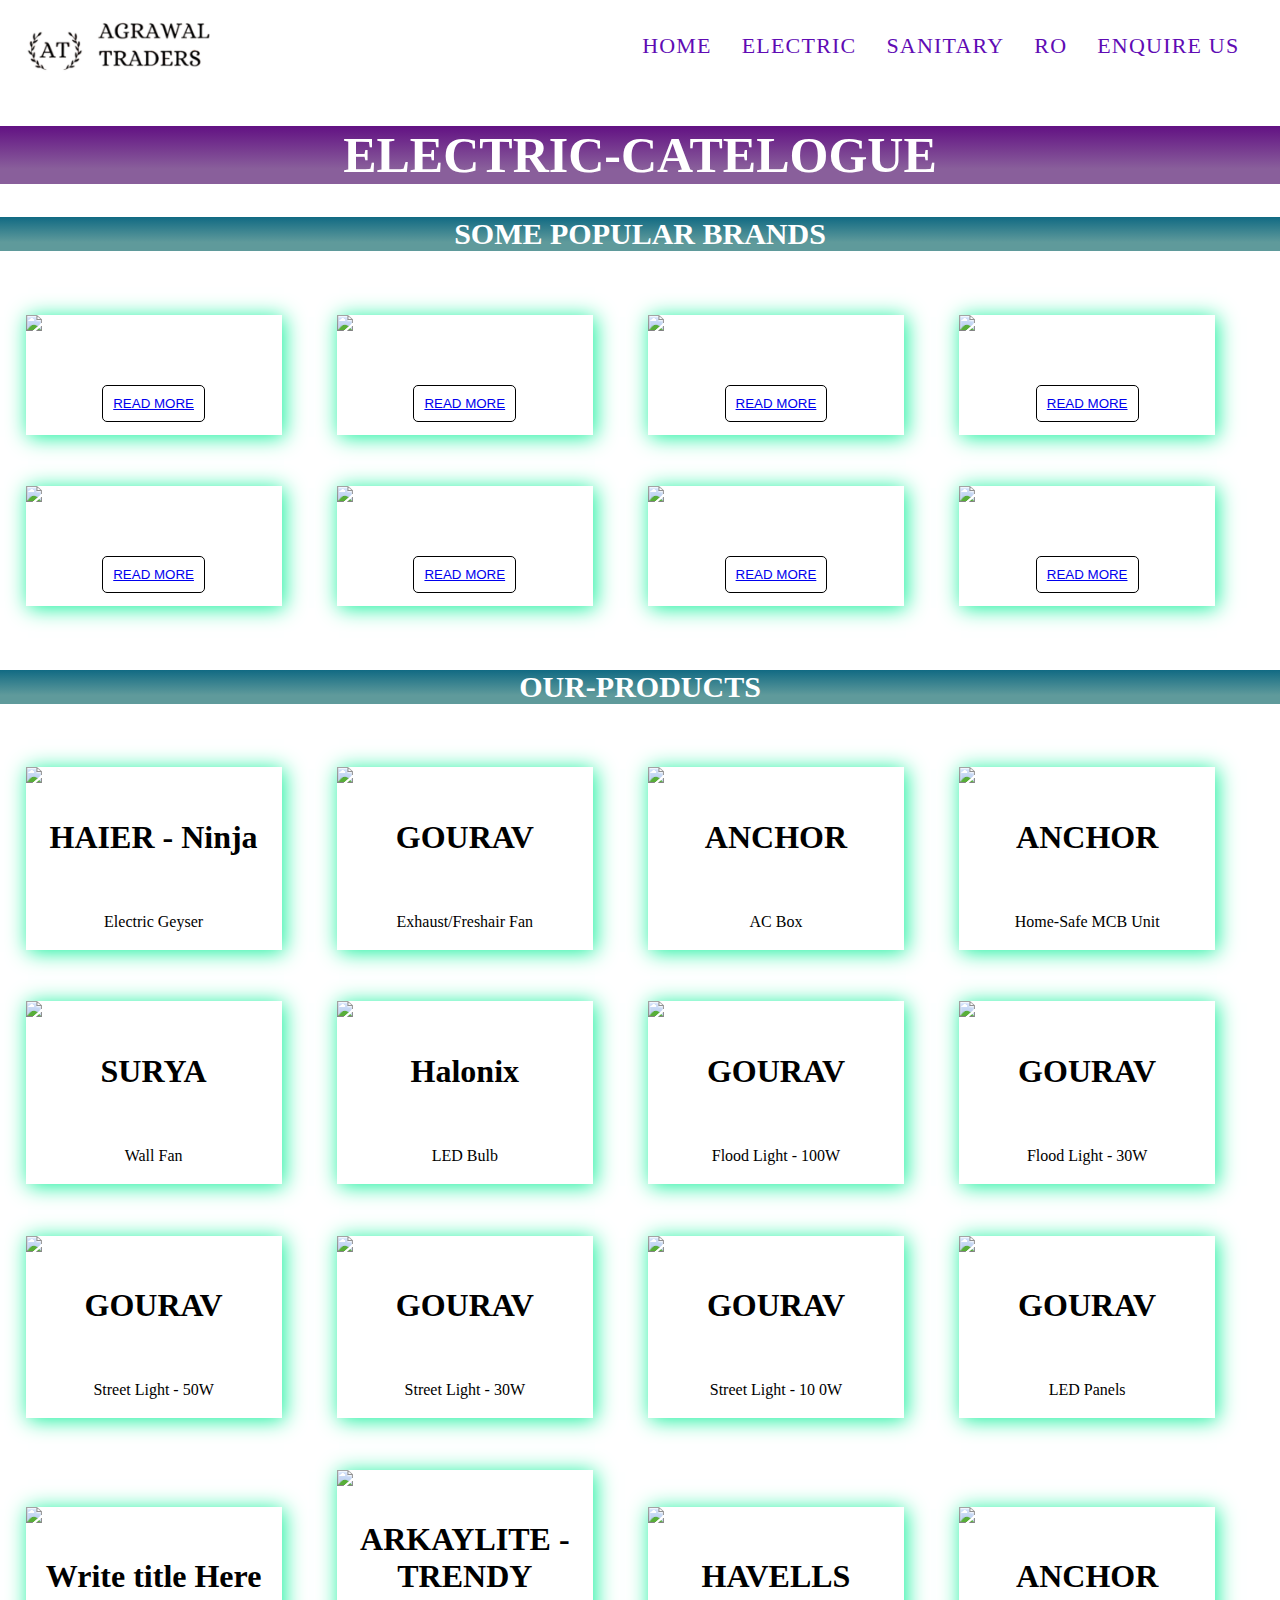
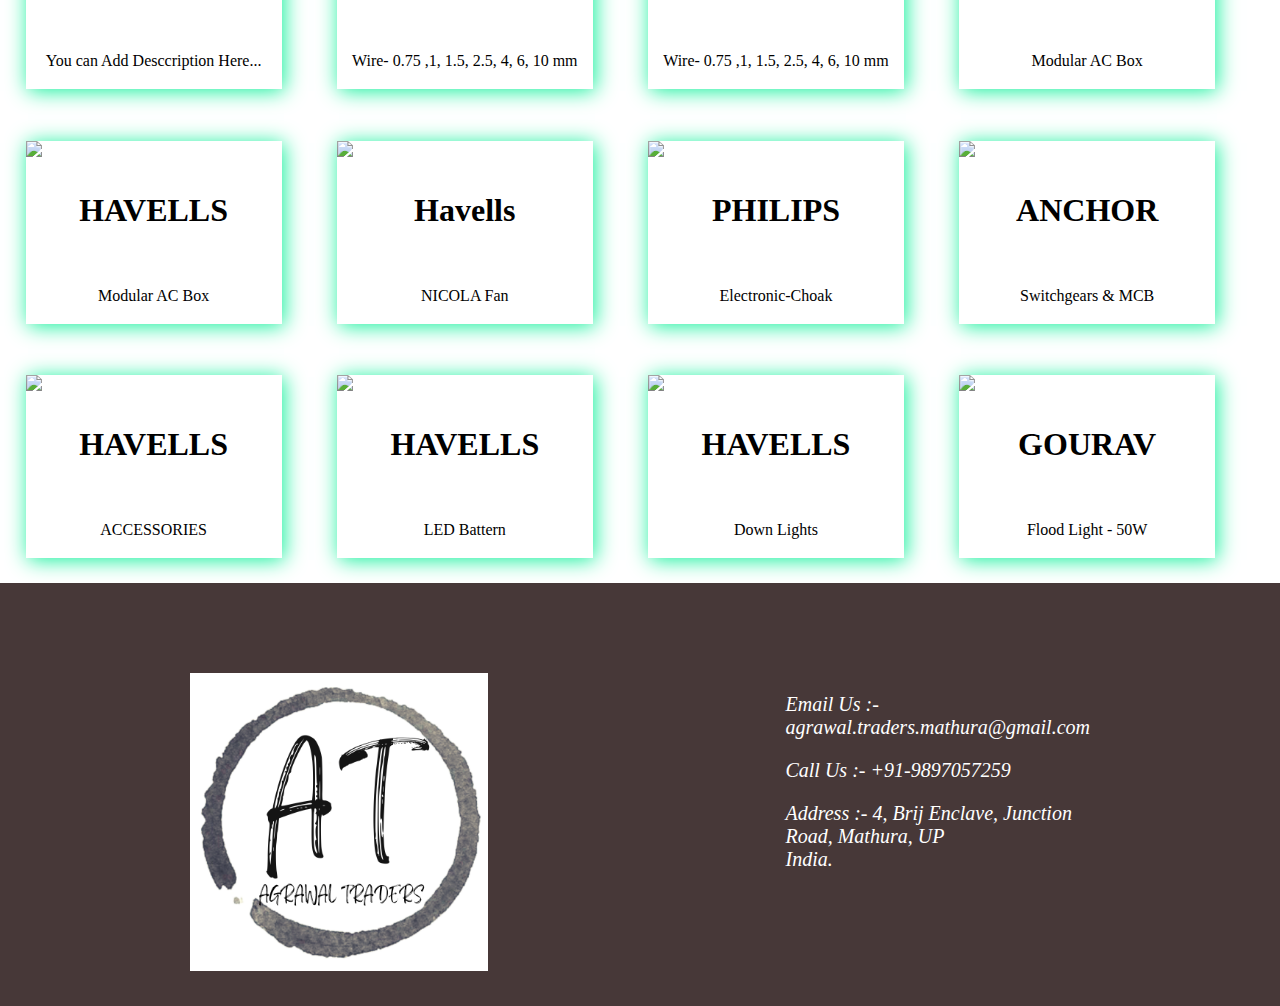
==== commit 2f00980b: "commit" ====
--- a/ELECTRIC.html
+++ b/ELECTRIC.html
@@ -18,7 +18,6 @@
           <li><a href="ELECTRIC.html">ELECTRIC</a></li>
           <li><a href="SANITARY.html">SANITARY</a></li>
           <li><a href="RO.html">RO</a></li>
-          <li><a href="Enquiry.html">Enquire Us</a></li>
           <li><a href="Enquiry.html">Enquire Us</a></li>
         </ul>
       </div>
